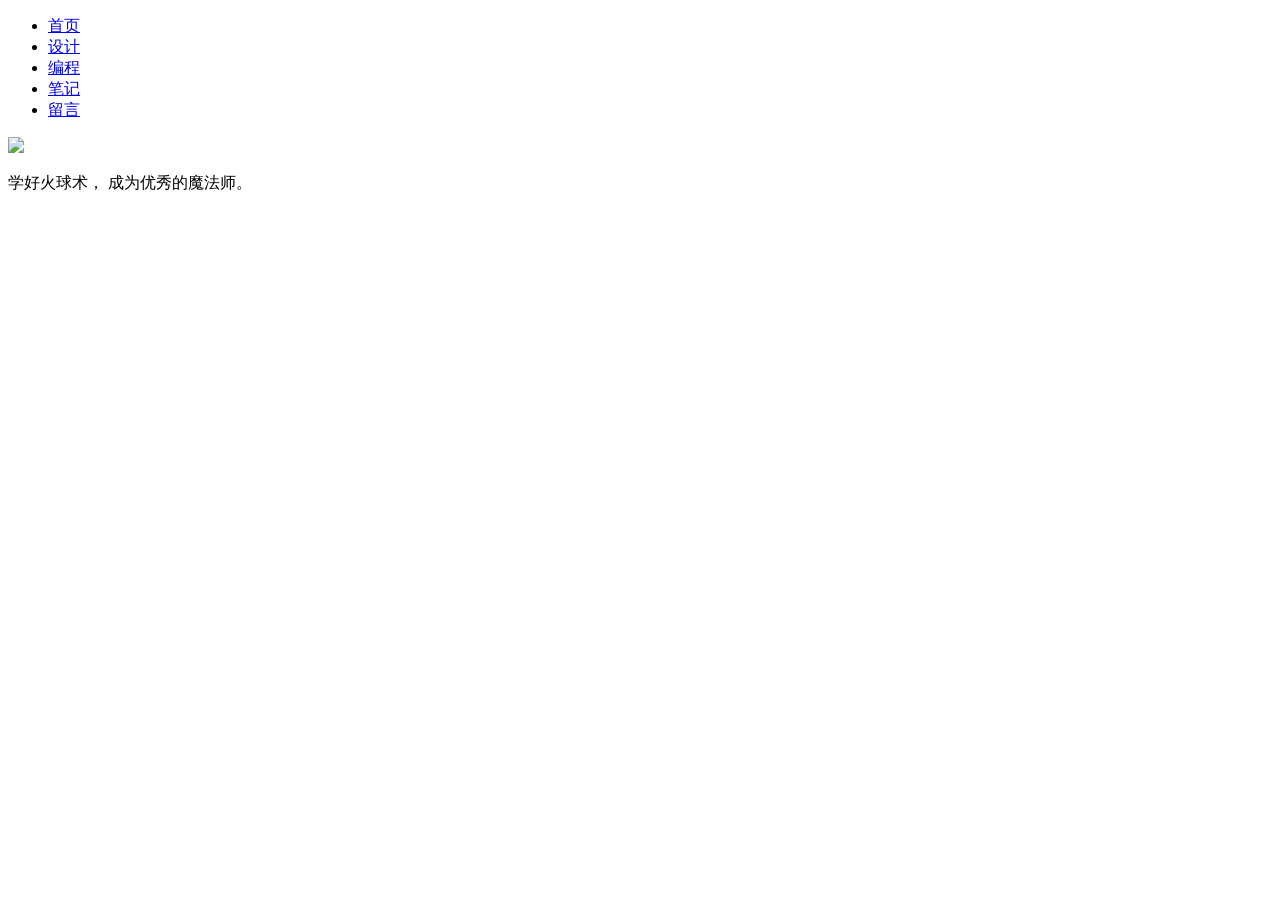
==== template/index.html @ 801b291c "基础" ====
<!DOCTYPE html>
<html>
<head>
    <meta charset="utf-8">
    <title>GE</title>
    <link rel="stylesheet" href="css/index.css">
</head>
<body>
<div id="container">
    <div id="head">
        <ul class="nav">
            <li class="item title">
                <a href="#home">首页</a>
            </li>
            <li class="item design">
                <a href="#design">设计</a>
            </li>
            <li class="item program">
                <a href="#program">编程</a>
            </li>
            <li class="item note">
                <a href="#note">笔记</a>
            </li>
            <li class="item comment">
                <a href="#comment">留言</a>
            </li>
        </ul>
    </div>

    <div id="main">

        <div class="home-wrap">
            <img class="home-cover" src="images/storyFanHoGallery2.jpg">
            <p class="home-content">
                学好火球术，
                成为优秀的魔法师。
            </p>
        </div>

    </div>
</div>

<script src="js/utils.js"></script>
<!-- <script src="js/comment.js"></script> -->
<script src="js/note.js"></script>
<script src="js/index.js"></script>

</body>
</html>
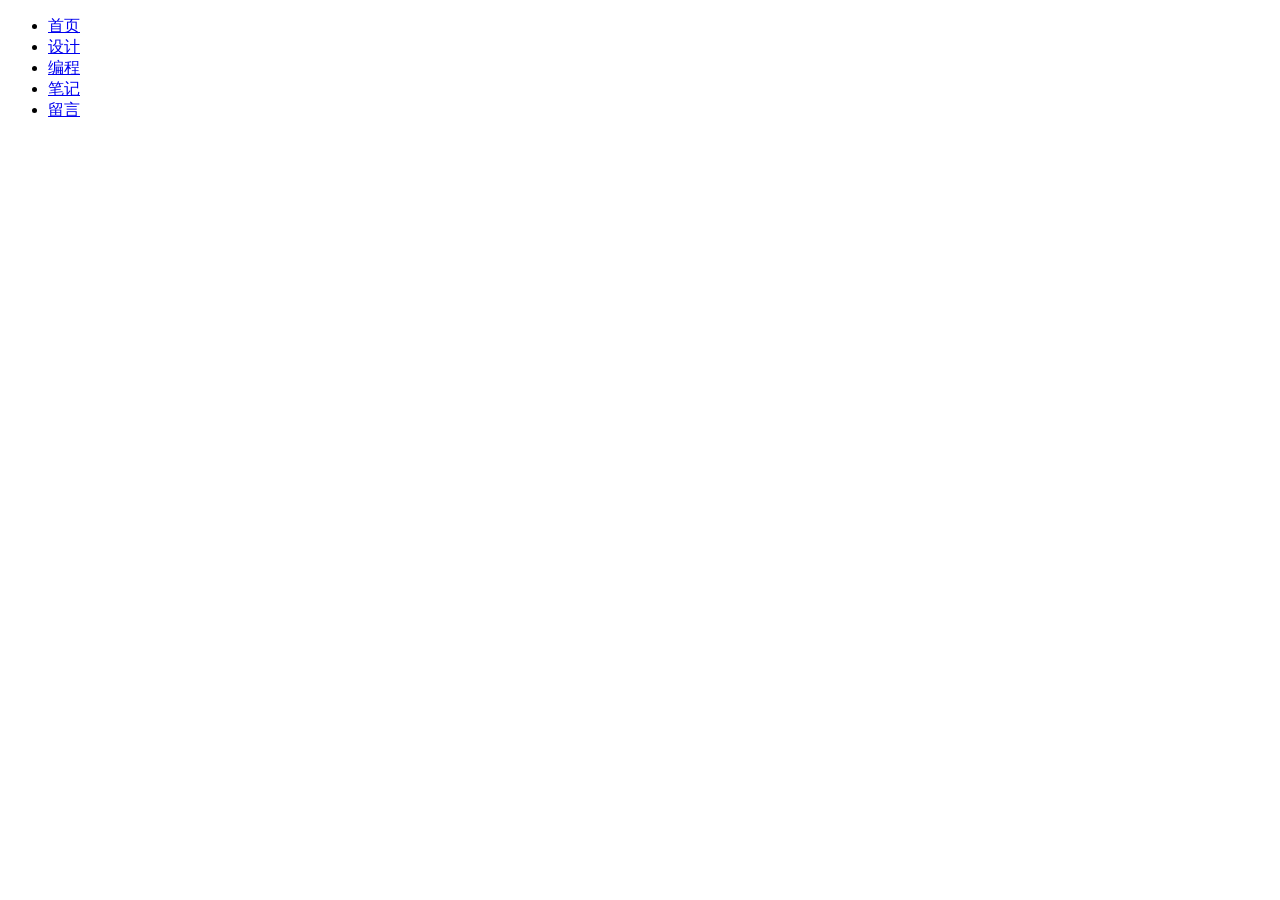
==== commit 3e4bd177: "基础" ====
--- a/template/index.html
+++ b/template/index.html
@@ -28,21 +28,16 @@
     </div>
 
     <div id="main">
-
-        <div class="home-wrap">
-            <img class="home-cover" src="images/storyFanHoGallery2.jpg">
-            <p class="home-content">
-                学好火球术，
-                成为优秀的魔法师。
-            </p>
-        </div>
-
     </div>
 </div>
 
 <script src="js/utils.js"></script>
-<!-- <script src="js/comment.js"></script> -->
+
+<script src="js/scene.js"></script>
+<script src="js/comment.js"></script>
+<script src="js/home.js"></script>
 <script src="js/note.js"></script>
+
 <script src="js/index.js"></script>
 
 </body>
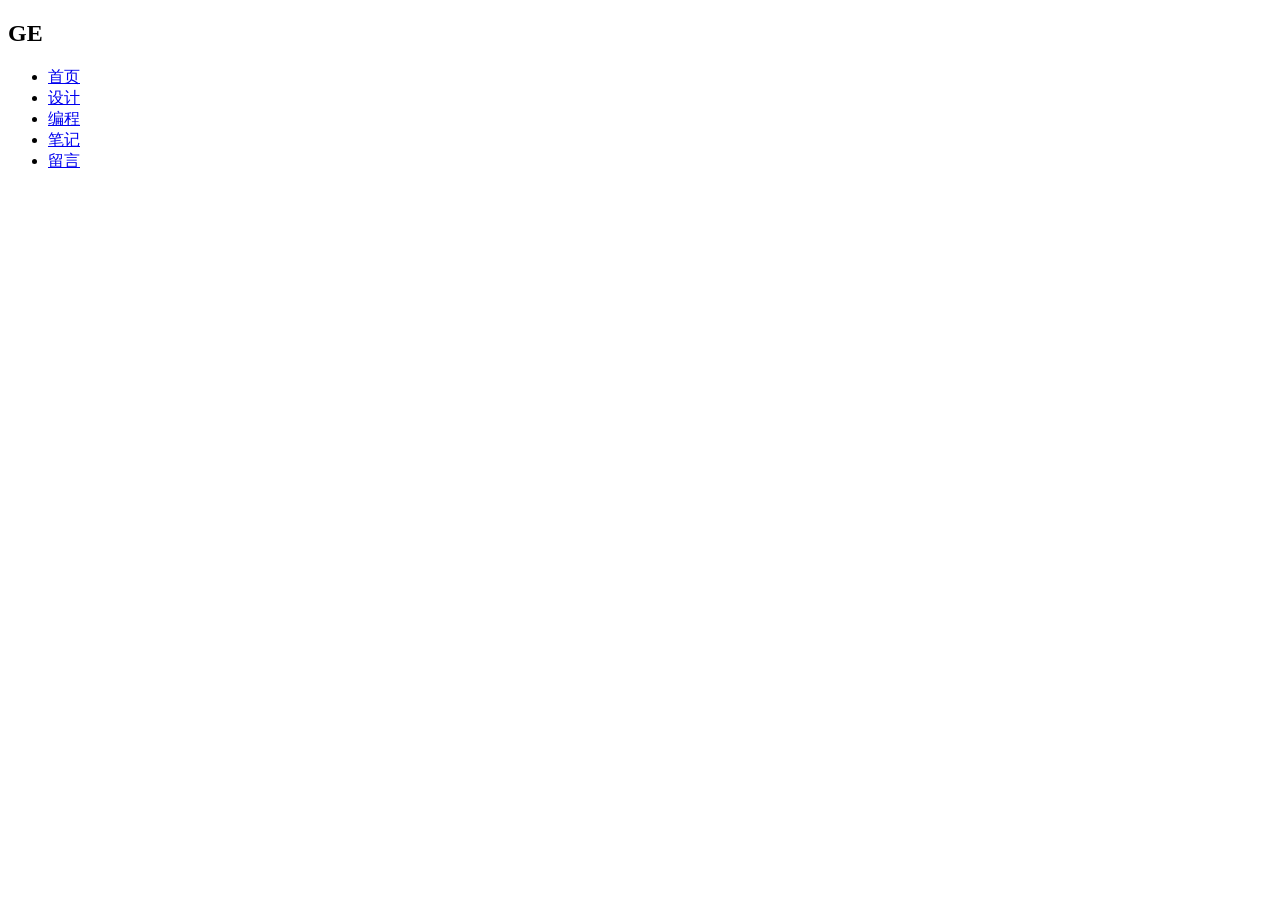
==== commit ac874f00: "css" ====
--- a/template/index.html
+++ b/template/index.html
@@ -3,13 +3,16 @@
 <head>
     <meta charset="utf-8">
     <title>GE</title>
+    <link rel="stylesheet" href="css/normalize.css">
     <link rel="stylesheet" href="css/index.css">
+    <link rel="stylesheet" href="css/home.css">
 </head>
 <body>
 <div id="container">
     <div id="head">
+        <h2 class="title">GE</h2>
         <ul class="nav">
-            <li class="item title">
+            <li class="item home">
                 <a href="#home">首页</a>
             </li>
             <li class="item design">
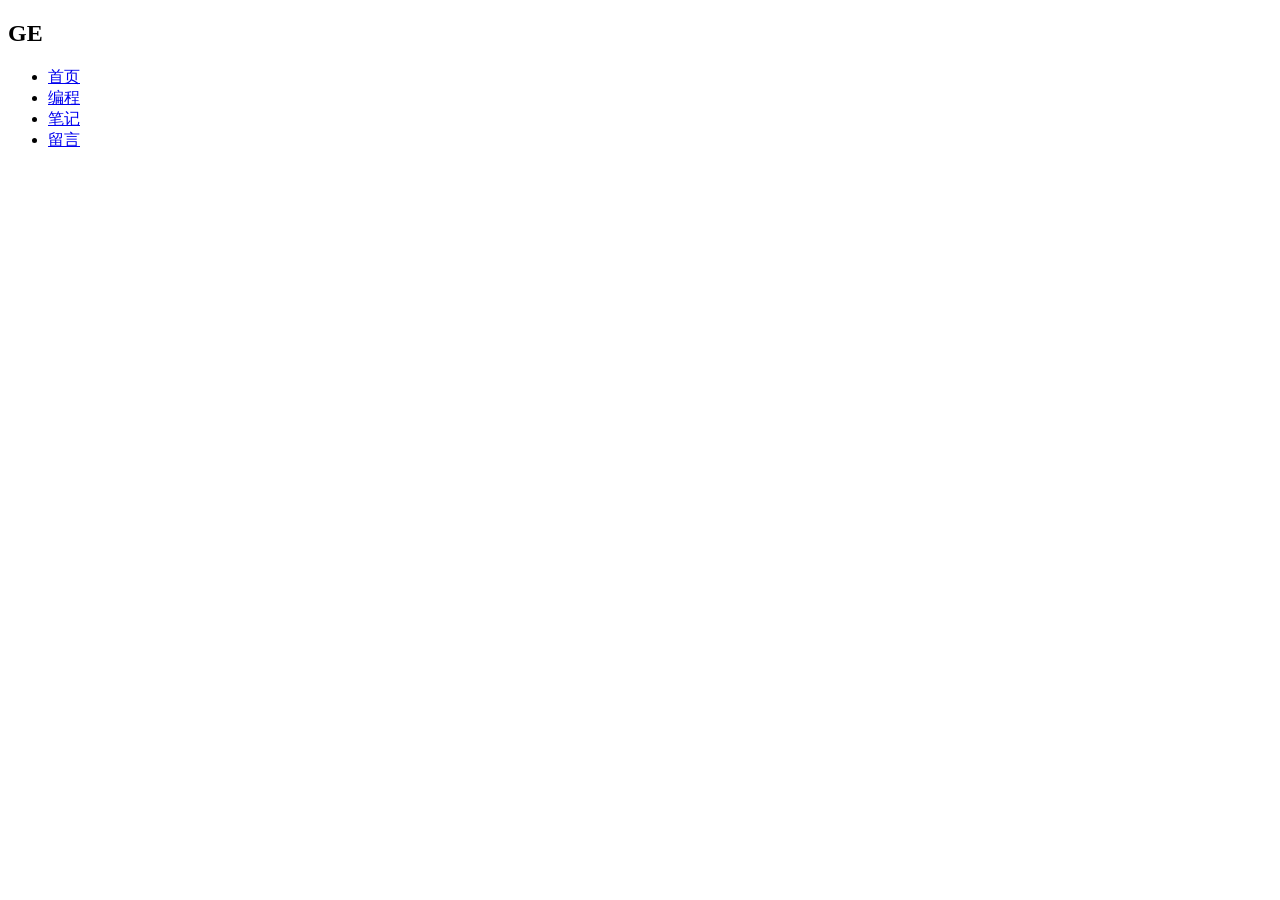
==== commit 1225c362: "基本完成" ====
--- a/template/index.html
+++ b/template/index.html
@@ -6,6 +6,9 @@
     <link rel="stylesheet" href="css/normalize.css">
     <link rel="stylesheet" href="css/index.css">
     <link rel="stylesheet" href="css/home.css">
+    <link rel="stylesheet" href="css/program.css">
+    <link rel="stylesheet" href="css/comment.css">
+    <link rel="stylesheet" href="css/note.css">
 </head>
 <body>
 <div id="container">
@@ -15,9 +18,9 @@
             <li class="item home">
                 <a href="#home">首页</a>
             </li>
-            <li class="item design">
+            <!-- <li class="item design">
                 <a href="#design">设计</a>
-            </li>
+            </li> -->
             <li class="item program">
                 <a href="#program">编程</a>
             </li>
@@ -34,12 +37,15 @@
     </div>
 </div>
 
+<script src="https://cdn.bootcss.com/remarkable/1.7.1/remarkable.js"></script>
+
 <script src="js/utils.js"></script>
 
 <script src="js/scene.js"></script>
 <script src="js/comment.js"></script>
 <script src="js/home.js"></script>
 <script src="js/note.js"></script>
+<script src="js/program.js"></script>
 
 <script src="js/index.js"></script>
 
